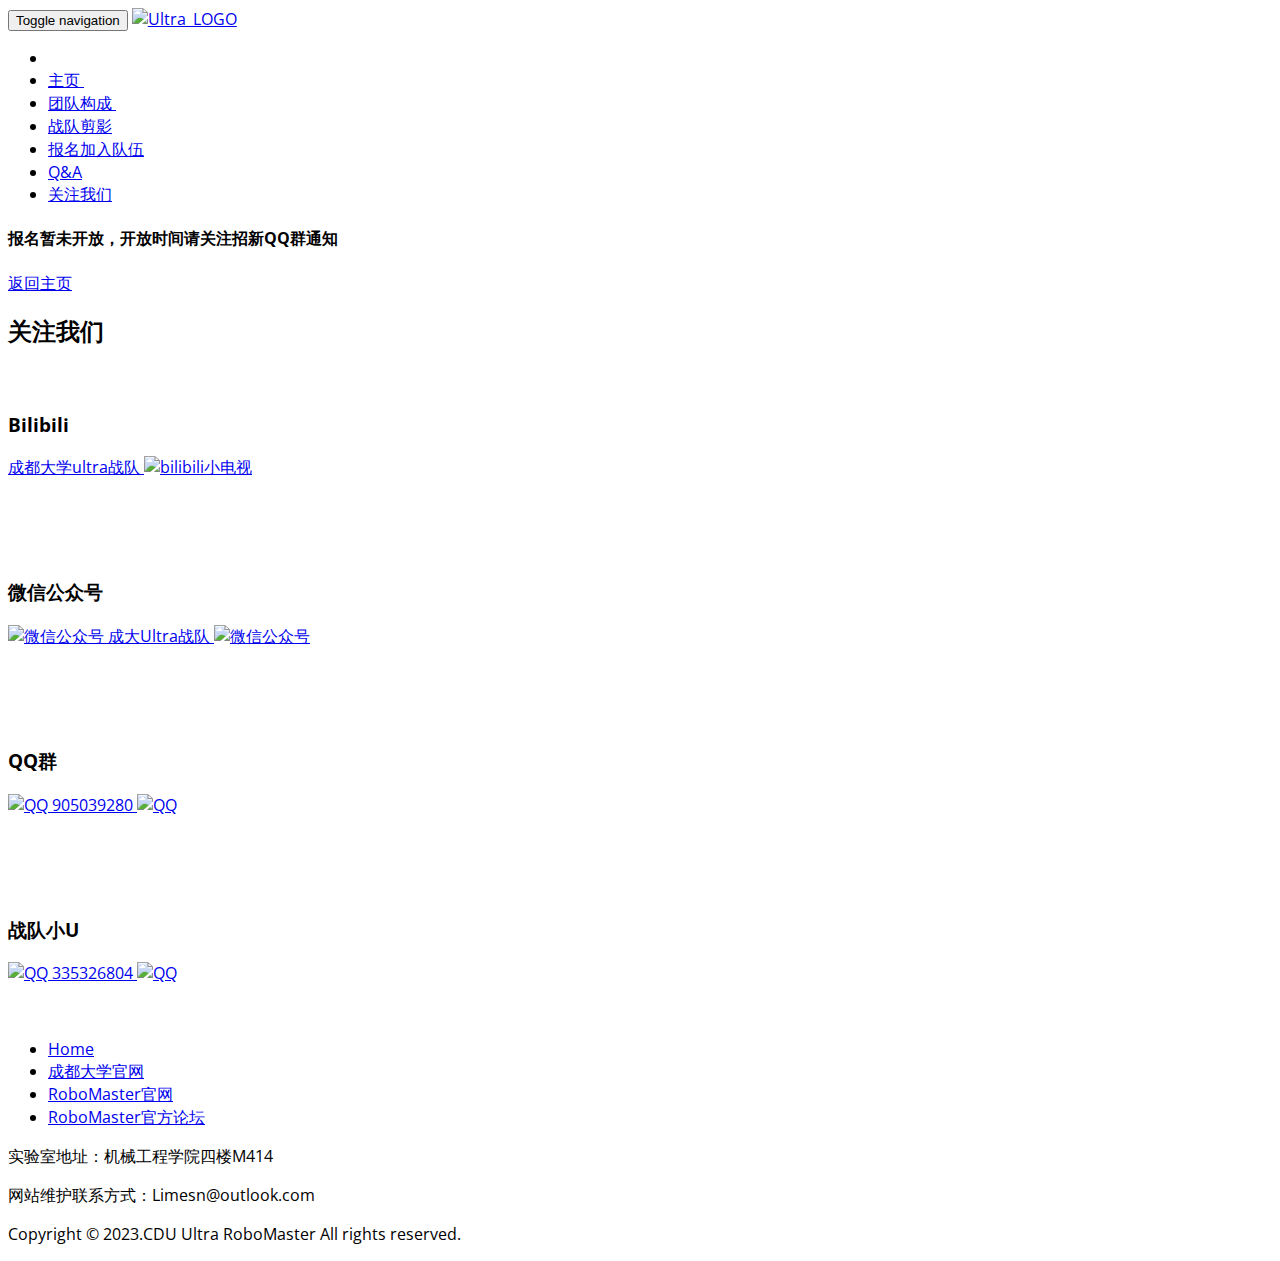
==== back.html @ 0f5a1f3c "更新报名未开放" ====
<!DOCTYPE html>
<!--[if lt IE 7]>      <html class="no-js lt-ie9 lt-ie8 lt-ie7"> <![endif]-->
<!--[if IE 7]>         <html class="no-js lt-ie9 lt-ie8"> <![endif]-->
<!--[if IE 8]>         <html class="no-js lt-ie9"> <![endif]-->
<!--[if gt IE 8]><!-->
<!--<![endif]-->

<head>
    <meta charset="utf-8">
    <title>成都大学Ultra战队</title>
    <link rel="icon" href="./img/ico.png" sizes="16x16">
    <meta name="description" content="">
    <meta name="viewport" content="width=device-width, initial-scale=1">

    <!-- Google fonts - which you want to use - (rest you can just remove) -->
    <link
        href='http://fonts.googleapis.com/css?family=Open+Sans:300,300italic,400,400italic,600,600italic,700,700italic,800,800italic'
        rel='stylesheet' type='text/css'>
    <link href='http://fonts.googleapis.com/css?family=Raleway:100,200,300,400,500,600,700,800,900' rel='stylesheet'
        type='text/css'>
    <link
        href='http://fonts.googleapis.com/css?family=Roboto:400,100,100italic,300,300italic,400italic,500,500italic,700,700italic'
        rel='stylesheet' type='text/css'>

    <!-- Place favicon.ico and apple-touch-icon.png in the root directory -->

    <link rel="stylesheet" href="css/bootstrap.min.css">
    <link rel="stylesheet" href="css/font-awesome.min.css">
    <link rel="stylesheet" href="css/animate.css">
    <link rel="stylesheet" href="css/prettyPhoto.css">
    <link rel="stylesheet" href="css/owl.carousel.css">
    <link rel="stylesheet" href="css/main.css">
    <link rel="stylesheet" href="css/responsive.css">
    <style type="text/css">
        body,
        td,
        th {
            font-family: "Open Sans", sans-serif;
        }
    </style>
    <script src="js/vendor/modernizr-2.6.2.min.js"></script>
</head>

<body id="top">
    <!--[if lt IE 7]>
        <p class="browsehappy">You are using an <strong>outdated</strong> browser. Please <a href="http://browsehappy.com/">upgrade ybrowser</a> to improve your experience.</p>
    <![endif]-->

    <header>
        <!-- NAVIGATION -->
        <nav class="navbar navbar-default navbar-fixed-top">
            <div class="container">
                <!-- Brand and toggle get grouped for better mobile display -->
                <div class="navbar-header page-scroll">
                    <button type="button" class="navbar-toggle" data-toggle="collapse"
                        data-target="#bs-example-navbar-collapse-1">
                        <span class="sr-only">Toggle navigation</span>
                        <span class="icon-bar"></span>
                        <span class="icon-bar"></span>
                        <span class="icon-bar"></span>
                    </button>

                    <!-- LOGO -->
                    <a class="navbar-brand page-scroll" href="#page-top">
                        <img src="img/logo.png" alt="Ultra_LOGO" height="45">
                    </a>
                    <!-- END LOGO -->

                </div>

                <!-- TOGGLE NAV -->
                <div class="collapse navbar-collapse" id="bs-example-navbar-collapse-1">
                    <ul class="nav navbar-nav navbar-right">
                        <li class="hidden">
                            <a href="#page-top"></a>
                        </li>
                        <li><a class="page-scroll" href="index.html#top">主页&nbsp;</a>
                        </li>
                        <li><a class="page-scroll" href="index.html#team">团队构成&nbsp;</a>
                        </li>
                        <li><a class="page-scroll" href="index.html#silhouette">战队剪影</a>
                        </li>
                        <li><a class="page-scroll" href="index.html#join">报名加入队伍</a>
                        </li>
                        <li><a class="page-scroll" href="index.html#QA">Q&A</a>
                        </li>
                        <li><a class="page-scroll" href="index.html#contact">关注我们</a>
                        </li>
                    </ul>
                </div>
                <!-- TOGGLE NAV -->

            </div>
            <!-- /.container -->
        </nav>
        <!-- END NAVIGATION -->
    </header>



    <!-- GET TRIAL -->
    <section id="join" class="section text-center">
        <div class="container">
            <h4 class="wow fadeInLeft" data-wow-duration="1s">报名暂未开放，开放时间请关注招新QQ群通知&nbsp;</h4>
            <div class="col-md-6 col-md-offset-3">
                <a class="button join wow fadeInRight" data-wow-duration="1s" data-wow-delay=".3s"
                    href="index.html">返回主页</a>
            </div>

        </div>
    </section>
    <!-- END GET TRIAL -->




    <!-- CONTACT US -->
    <section id="contact" class="section text-center">
        <div class="container">
            <h2 class="section-title wow fadeIn">关注我们&nbsp;</h2>
            <div class="row">
                <!-- SINGLE SERVICE -->
                <div class="col-md-3 col-sm-12">
                    <div class="single-service text-left wow fadeInRight" data-wow-duration="1s" data-wow-delay="0s">
                        <div class="contact-content">
                            <h3>&nbsp;</h3>
                            <h3>Bilibili</h3>
                            <a href="https://b23.tv/FXBCDjJ">成都大学ultra战队
                                <img src="https://s1.hdslb.com/bfs/static/jinkela/space/asserts/icon-auth.png"
                                    alt="bilibili小电视" width="110" class="img-responsive center-block"></a>
                        </div>
                    </div>
                    <p>&nbsp;</p>
                </div>
                <!-- END SINGLE SERVICE -->

                <!-- SINGLE SERVICE -->
                <div class="col-md-3 col-sm-12">
                    <div class="single-service text-left wow fadeInRight" data-wow-duration="1s" data-wow-delay=".2s">
                        <div class="contact-content">
                            <h3>&nbsp;</h3>
                            <h3>微信公众号</h3>
                            <a class="weixin" href="javascript:">
                                <img src="https://open.weixin.qq.com/zh_CN/htmledition/res/assets/res-design-download/icon64_appwx_logo.png"
                                    alt="微信公众号" height="25" width="25">&nbsp;成大Ultra战队
                                <img src="/img/qr.png" alt="微信公众号" class="img-responsive center-block">
                            </a>
                        </div>
                    </div>
                    <p>&nbsp;</p>
                </div>
                <!-- END SINGLE SERVICE -->

                <!-- SINGLE SERVICE -->
                <div class="col-md-3 col-sm-12">
                    <div class="single-service text-left wow fadeInRight" data-wow-duration="1s" data-wow-delay=".4s">
                        <div class="contact-content">
                            <h3>&nbsp;</h3>
                            <h3>QQ群</h3>
                            <a
                                href="http://qm.qq.com/cgi-bin/qm/qr?_wv=1027&k=4KOlyNsspts1KGXd5cEvtPBCM30DcFOt&authKey=9X57SLwTUpr%2BGEqaRd%2F0RpKKFyc7EXLxsvE5D%2F7wC9VqzMGlDFY4Cv05qvCyYuuq&noverify=0&group_code=905039280">
                                <img src="https://activity.hdslb.com/zzjs/20160608appDownload/img/pc/icon-qq1.png"
                                alt="QQ" height="25" width="25">&nbsp;905039280
                                <img src="./img/team.jpg"
                                    alt="QQ" class="img-responsive center-block" height="129"
                                    width="129">
                            </a>
                        </div>
                    </div>
                    <p>&nbsp;</p>
                </div>
                <!-- END SINGLE SERVICE -->

                <!-- SINGLE SERVICE -->
                <div class="col-md-3 col-sm-12">
                    <div class="single-service text-left wow fadeInRight" data-wow-duration="1s" data-wow-delay=".4s">
                        <div class="contact-content">
                            <h3>&nbsp;</h3>
                            <h3> 战队小U</h3>
                            <a href="https://user.qzone.qq.com/335326804">
                                <img src="https://activity.hdslb.com/zzjs/20160608appDownload/img/pc/icon-qq1.png"
                                    alt="QQ" height="25" width="25">&nbsp;335326804
                                <img src="./img/U.jpg" alt="QQ" class="img-responsive center-block" height="129"
                                    width="129">
                            </a>
                        </div>
                    </div>
                    <p>&nbsp;</p>
                </div>
                <!-- END SINGLE SERVICE -->

            </div>
            <!--.row-->
        </div>
        <!--/.container -->
    </section>
    <!-- END CONTACT US -->

    <!-- FOOTER -->
    <footer>
        <div class="container">
            <div class="row">

                <!-- FOOTER MENU -->
                <div class="col-md-6">
                    <div class="footer-menu">
                        <ul class="list-inline">
                            <li><a href="#">Home</a>
                            </li>
                            <li><a href="https://www.cdu.edu.cn/">成都大学官网</a>
                            </li>
                            <li><a href="https://www.robomaster.com/">RoboMaster官网</a>
                            </li>
                            <li><a href="https://bbs.robomaster.com/">RoboMaster官方论坛</a>
                            </li>
                        </ul>
                    </div>
                </div>
                <!-- END FOOTER MENU -->

                <!-- FOOTER CONTENT -->
                <div class="col-md-6">
                    <div class="footer-content text-right">
                        <p>实验室地址：机械工程学院四楼M414</p>
                        <p>网站维护联系方式：Limesn@outlook.com</p>
                        <p>Copyright &copy; 2023.CDU Ultra RoboMaster All rights reserved.</p>
                    </div>
                </div>
                <!-- END FOOTER CONTENT -->

            </div>
            <!-- /.row -->
        </div>
        <!-- ./container -->
    </footer>
    <!-- END FOOTER -->

    <!-- js files -->
    <script src="js/vendor/jquery-1.10.2.min.js"></script>
    <script src="js/plugins.js"></script>
    <script src="js/bootstrap.min.js"></script>
    <script src="js/wow.min.js"></script>
    <script src="js/prettyPhoto.js"></script>
    <script src="js/owl.carousel.min.js"></script>
    <script src="js/main.js"></script>
</body>
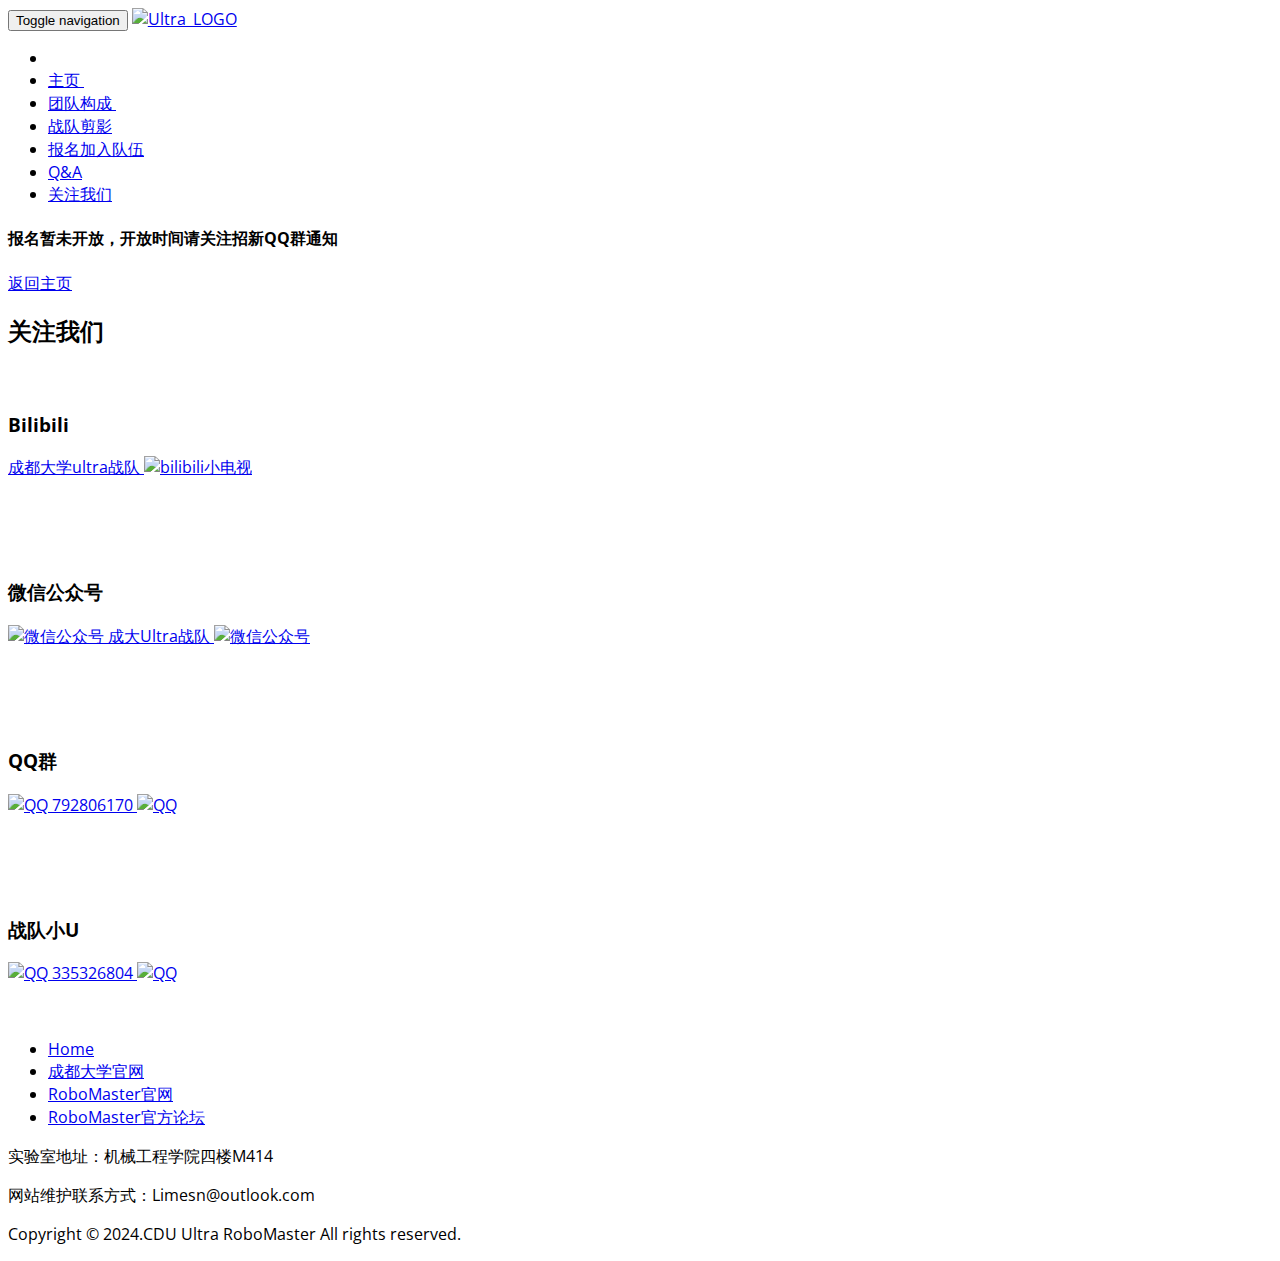
==== commit 92b11b3d: "更新其他页面新内容" ====
--- a/back.html
+++ b/back.html
@@ -125,7 +125,7 @@
                         <div class="contact-content">
                             <h3>&nbsp;</h3>
                             <h3>Bilibili</h3>
-                            <a href="https://b23.tv/FXBCDjJ">成都大学ultra战队
+                            <a href="https://b23.tv/FXBCDjJ" target="_blank">成都大学ultra战队
                                 <img src="https://s1.hdslb.com/bfs/static/jinkela/space/asserts/icon-auth.png"
                                     alt="bilibili小电视" width="110" class="img-responsive center-block"></a>
                         </div>
@@ -158,11 +158,11 @@
                             <h3>&nbsp;</h3>
                             <h3>QQ群</h3>
                             <a
-                                href="http://qm.qq.com/cgi-bin/qm/qr?_wv=1027&k=4KOlyNsspts1KGXd5cEvtPBCM30DcFOt&authKey=9X57SLwTUpr%2BGEqaRd%2F0RpKKFyc7EXLxsvE5D%2F7wC9VqzMGlDFY4Cv05qvCyYuuq&noverify=0&group_code=905039280">
+                                href="http://qm.qq.com/cgi-bin/qm/qr?_wv=1027&k=f_OmVMCsnYUY2NsE8qxfTcxA-finr_Dy&authKey=mOf6JppJ3eYKRPxvzKgNNplgZn7%2FB5%2BzhqalSja9jPR0jwHUQR8OML6mVLIJdWgz&noverify=0&group_code=792806170"
+                                target="_blank">
                                 <img src="https://activity.hdslb.com/zzjs/20160608appDownload/img/pc/icon-qq1.png"
-                                alt="QQ" height="25" width="25">&nbsp;905039280
-                                <img src="./img/team.jpg"
-                                    alt="QQ" class="img-responsive center-block" height="129"
+                                    alt="QQ" height="25" width="25">&nbsp;792806170
+                                <img src="./img/team.jpg" alt="QQ" class="img-responsive center-block" height="129"
                                     width="129">
                             </a>
                         </div>
@@ -177,7 +177,7 @@
                         <div class="contact-content">
                             <h3>&nbsp;</h3>
                             <h3> 战队小U</h3>
-                            <a href="https://user.qzone.qq.com/335326804">
+                            <a href="https://user.qzone.qq.com/335326804" target="_blank">
                                 <img src="https://activity.hdslb.com/zzjs/20160608appDownload/img/pc/icon-qq1.png"
                                     alt="QQ" height="25" width="25">&nbsp;335326804
                                 <img src="./img/U.jpg" alt="QQ" class="img-responsive center-block" height="129"
@@ -207,11 +207,11 @@
                         <ul class="list-inline">
                             <li><a href="#">Home</a>
                             </li>
-                            <li><a href="https://www.cdu.edu.cn/">成都大学官网</a>
-                            </li>
-                            <li><a href="https://www.robomaster.com/">RoboMaster官网</a>
-                            </li>
-                            <li><a href="https://bbs.robomaster.com/">RoboMaster官方论坛</a>
+                            <li><a href="https://www.cdu.edu.cn/"  target="_blank">成都大学官网</a>
+                            </li>
+                            <li><a href="https://www.robomaster.com/"  target="_blank">RoboMaster官网</a>
+                            </li>
+                            <li><a href="https://bbs.robomaster.com/"  target="_blank">RoboMaster官方论坛</a>
                             </li>
                         </ul>
                     </div>
@@ -223,7 +223,7 @@
                     <div class="footer-content text-right">
                         <p>实验室地址：机械工程学院四楼M414</p>
                         <p>网站维护联系方式：Limesn@outlook.com</p>
-                        <p>Copyright &copy; 2023.CDU Ultra RoboMaster All rights reserved.</p>
+                        <p>Copyright &copy; 2024.CDU Ultra RoboMaster All rights reserved.</p>
                     </div>
                 </div>
                 <!-- END FOOTER CONTENT -->
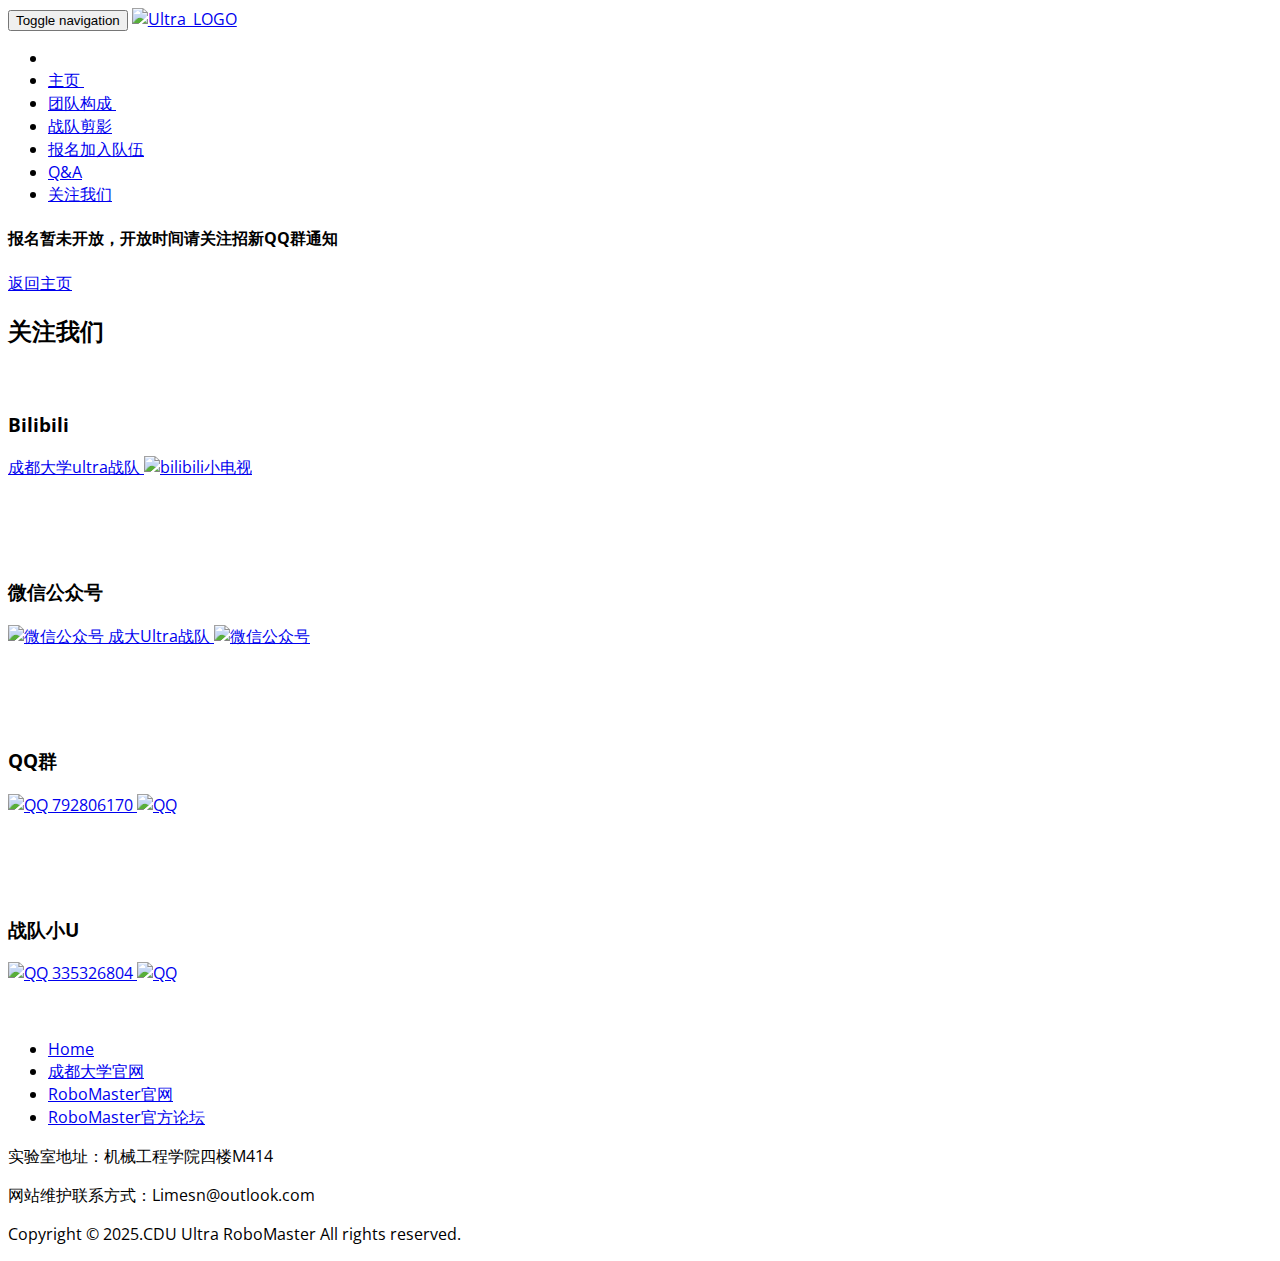
==== commit c20d3cf2: "更新Copyright" ====
--- a/back.html
+++ b/back.html
@@ -223,7 +223,7 @@
                     <div class="footer-content text-right">
                         <p>实验室地址：机械工程学院四楼M414</p>
                         <p>网站维护联系方式：Limesn@outlook.com</p>
-                        <p>Copyright &copy; 2024.CDU Ultra RoboMaster All rights reserved.</p>
+                        <p>Copyright &copy; 2025.CDU Ultra RoboMaster All rights reserved.</p>
                     </div>
                 </div>
                 <!-- END FOOTER CONTENT -->
